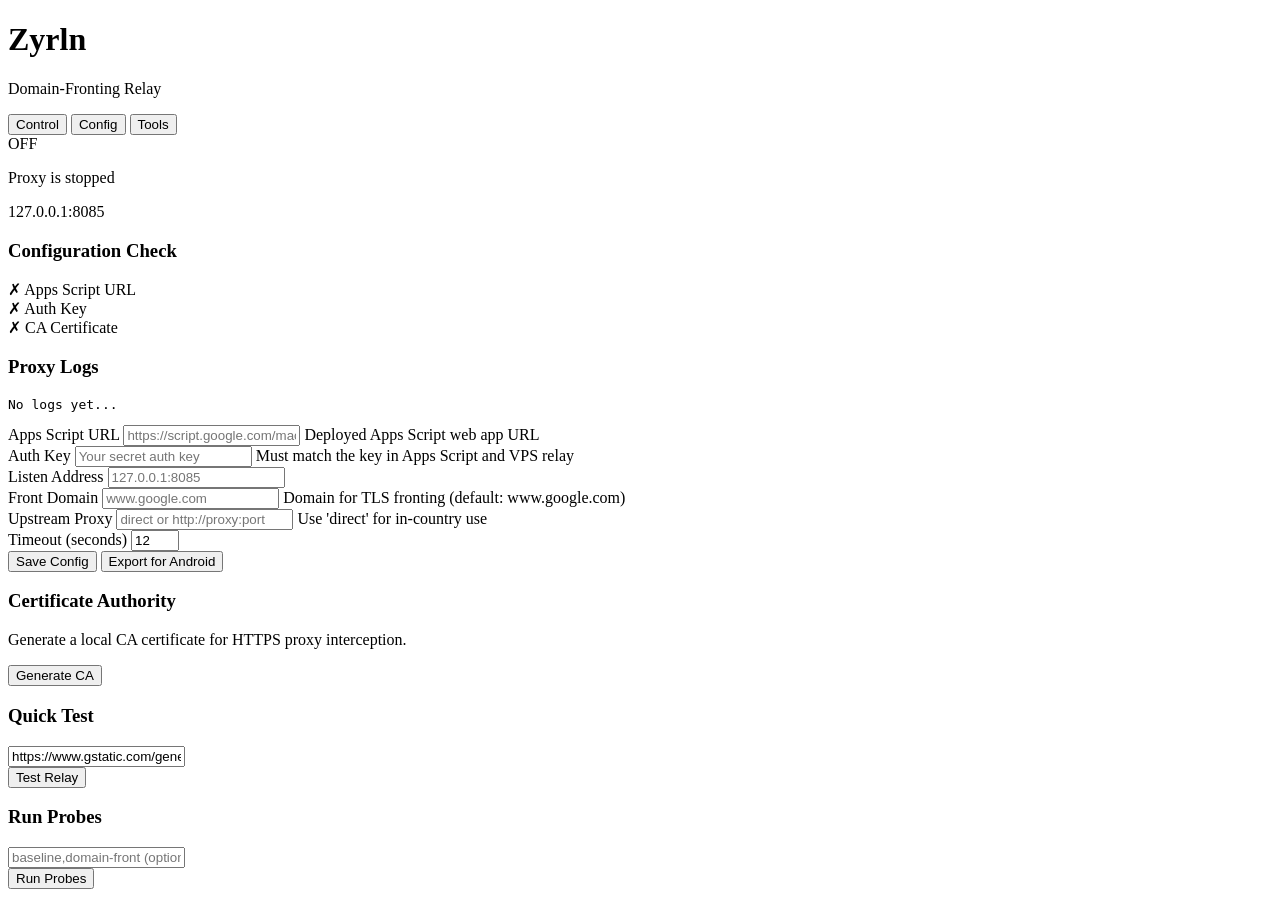
==== platforms/desktop/gui/index.html @ 947058b4 "GUI: tab-based redesign with live proxy logs and auto-open browser - Fix embed directive (//go:embed" ====
<!DOCTYPE html>
<html lang="en">
<head>
  <meta charset="UTF-8">
  <meta name="viewport" content="width=device-width, initial-scale=1.0">
  <title>Zyrln - Domain-Fronting Relay</title>
  <link rel="stylesheet" href="/style.css">
</head>
<body>
  <div class="container">
    <header>
      <h1>Zyrln</h1>
      <p class="subtitle">Domain-Fronting Relay</p>
    </header>

    <nav class="tabs">
      <button class="tab active" data-tab="control">Control</button>
      <button class="tab" data-tab="config">Config</button>
      <button class="tab" data-tab="tools">Tools</button>
    </nav>

    <!-- Control Tab -->
    <section class="tab-content active" id="tab-control">
      <div class="vpn-control">
        <div class="circle-btn" id="vpnCircle">
          <div class="circle-inner">
            <span class="circle-text" id="circleText">OFF</span>
          </div>
        </div>
        <p class="status-text" id="statusText">Proxy is stopped</p>
        <p class="listen-text" id="listenText">127.0.0.1:8085</p>
      </div>

      <div class="config-check" id="configCheck">
        <h3>Configuration Check</h3>
        <div class="check-item" id="checkAppScript">
          <span class="check-icon">✗</span>
          <span>Apps Script URL</span>
        </div>
        <div class="check-item" id="checkAuthKey">
          <span class="check-icon">✗</span>
          <span>Auth Key</span>
        </div>
        <div class="check-item" id="checkCA">
          <span class="check-icon">✗</span>
          <span>CA Certificate</span>
        </div>
      </div>

      <div class="log-section">
        <h3>Proxy Logs</h3>
        <pre id="logOutput" class="output">No logs yet...</pre>
      </div>
    </section>

    <!-- Config Tab -->
    <section class="tab-content" id="tab-config">
      <form id="configForm">
        <div class="form-group">
          <label for="fronted-appscript-url">Apps Script URL</label>
          <input type="url" id="fronted-appscript-url" name="fronted-appscript-url" placeholder="https://script.google.com/macros/s/...">
          <span class="hint">Deployed Apps Script web app URL</span>
        </div>

        <div class="form-group">
          <label for="auth-key">Auth Key</label>
          <input type="password" id="auth-key" name="auth-key" placeholder="Your secret auth key">
          <span class="hint">Must match the key in Apps Script and VPS relay</span>
        </div>

        <div class="form-group">
          <label for="listen">Listen Address</label>
          <input type="text" id="listen" name="listen" placeholder="127.0.0.1:8085">
        </div>

        <div class="form-group">
          <label for="front-domain">Front Domain</label>
          <input type="text" id="front-domain" name="front-domain" placeholder="www.google.com">
          <span class="hint">Domain for TLS fronting (default: www.google.com)</span>
        </div>

        <div class="form-group">
          <label for="proxy">Upstream Proxy</label>
          <input type="text" id="proxy" name="proxy" placeholder="direct or http://proxy:port">
          <span class="hint">Use 'direct' for in-country use</span>
        </div>

        <div class="form-group">
          <label for="timeout">Timeout (seconds)</label>
          <input type="number" id="timeout" name="timeout" value="12" min="1" max="60">
        </div>

        <div class="form-actions">
          <button type="submit" class="btn btn-primary">Save Config</button>
          <button type="button" class="btn" id="exportConfigBtn">Export for Android</button>
        </div>
      </form>
    </section>

    <!-- Tools Tab -->
    <section class="tab-content" id="tab-tools">
      <div class="card">
        <h3>Certificate Authority</h3>
        <p>Generate a local CA certificate for HTTPS proxy interception.</p>
        <button class="btn btn-warning" id="initCaBtn">Generate CA</button>
        <span id="caActionStatus"></span>
      </div>

      <div class="card">
        <h3>Quick Test</h3>
        <div class="form-group">
          <input type="url" id="testUrl" placeholder="https://www.gstatic.com/generate_204" value="https://www.gstatic.com/generate_204">
        </div>
        <button class="btn" id="testRelayBtn">Test Relay</button>
        <span id="testStatus"></span>
        <pre id="testOutput" class="output" style="display:none;"></pre>
      </div>

      <div class="card">
        <h3>Run Probes</h3>
        <div class="form-group">
          <input type="text" id="category" placeholder="baseline,domain-front (optional)">
        </div>
        <button class="btn" id="runProbesBtn">Run Probes</button>
        <span id="probeStatus"></span>
        <pre id="probeOutput" class="output" style="display:none;"></pre>
      </div>
    </section>
  </div>

  <script src="/app.js"></script>
</body>
</html>
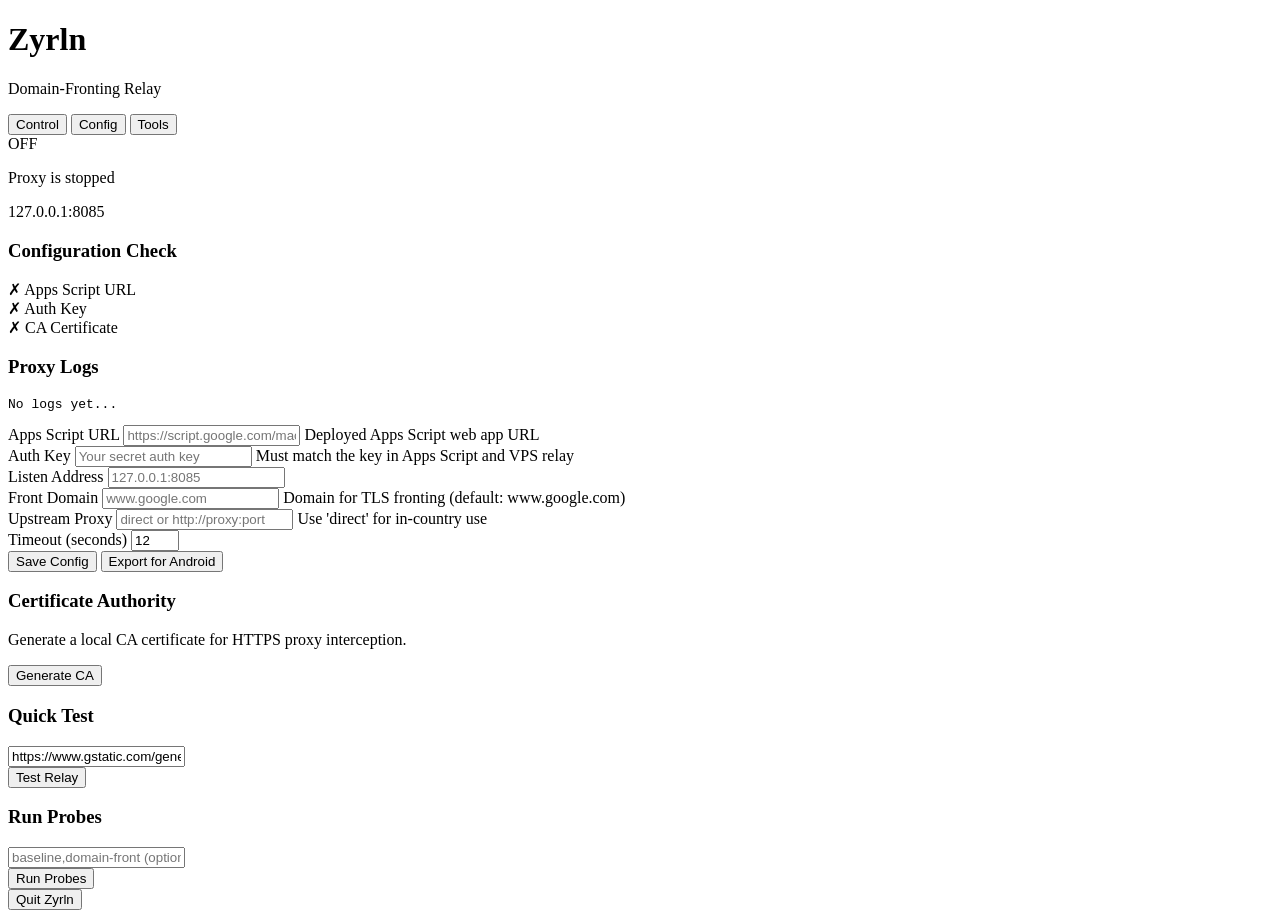
==== commit 937a53ee: "feat: browser-based GUI with live logs, double-click support, and GitHub Actions build - Tab layout:" ====
--- a/platforms/desktop/gui/index.html
+++ b/platforms/desktop/gui/index.html
@@ -126,6 +126,10 @@
         <pre id="probeOutput" class="output" style="display:none;"></pre>
       </div>
     </section>
+
+    <div class="quit-section">
+      <button id="quitBtn" class="btn btn-danger">Quit Zyrln</button>
+    </div>
   </div>
 
   <script src="/app.js"></script>
